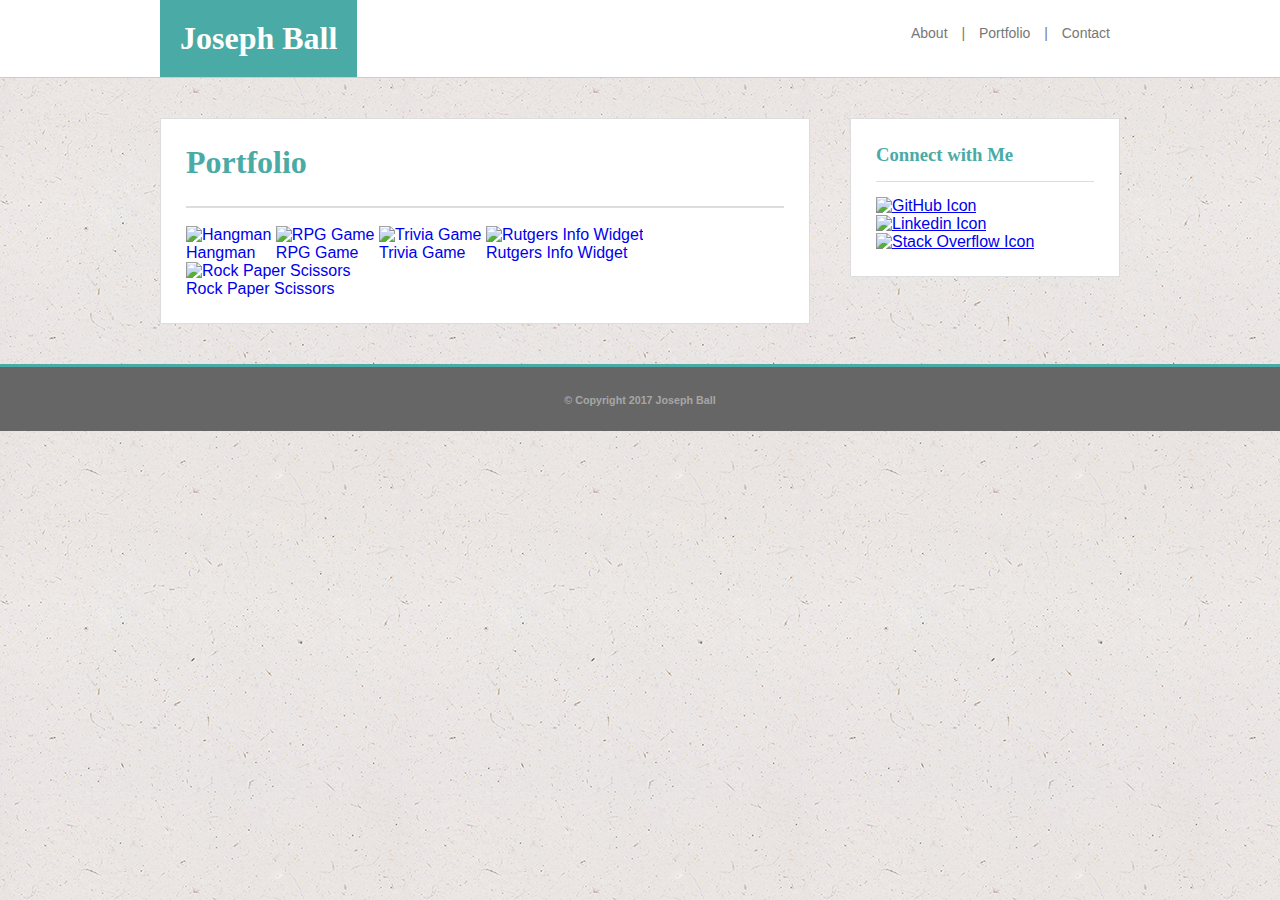
==== portfolio.html @ 4b50d88f "Completed HTML and CSS for index.html and contact.html. Started CSS for portfolio.html. Added backgr" ====
<!DOCTYPE html>
<html lang="en">
	<head>
		<meta charset="utf-8">
		<title>Joseph Ball</title>
		<link rel="stylesheet" href="assets/css/style.css">
	</head>

	<body>
<!-- logo and nav elements -->
		<nav>
			<div class="container">
<!-- logo -->
				<div class="logo">
					<h1>Joseph Ball</h1>
				</div>
<!-- nav elements -->
				<div>
					<ul>
						<li><a href="index.html">About</a></li>
						<li>|</li>
						<li><a href="portfolio.html">Portfolio</a></li>
						<li>|</li>
						<li><a href="contact.html">Contact</a></li>
					</ul>
				</div>
			</div>
		</nav>

		<main>
			<div class="container">
<!-- main content -->
				<div class="content">
					<section class="heading">
						<h1>Portfolio</h1>
					</section>
					<section class="portfolio">
						<ul>
							<li><a href="#"><img src="assets/images/hangman.jpg" alt="Hangman" width="250" height="180"><br>Hangman</a></li>
							<li><a href="#"><img src="assets/images/rpggame.jpg" alt="RPG Game" width="250" height="180"><br>RPG Game</a></li>
							<li><a href="#"><img src="assets/images/triviagame.jpg" alt="Trivia Game" width="250" height="180"><br>Trivia Game</a></li>
							<li><a href="#"><img src="assets/images/rutgersinfowidget.jpg" alt="Rutgers Info Widget" width="250" height="180"><br>Rutgers Info Widget</a></li>
							<li><a href="#"><img src="assets/images/rockpaperscissors.jpg" alt="Rock Paper Scissors" width="250" height="180"><br>Rock Paper Scissors</a></li>
						</ul>
					</section>
				</div>
<!-- sidebar -->
				<aside>
					<section  class="asideheading">
						<h3>Connect with Me</h3>
					</section>
<!-- social links -->
					<section>
						<ul>
							<li><a href="https://github.com/SnowballJoe" target="_blank"><img src="assets/images/githubicon.png" alt="GitHub Icon" width="60" height="60"></a></li>
							<li><a href="https://www.linkedin.com/in/joseph-ball-25055b138" target="_blank"><img src="assets/images/linkedinicon.png" alt="Linkedin Icon" width="60" height="60"></a></li>
							<li><a href="https://stackoverflow.com/users/7700432/jball?tab=profile" target="_blank"><img src="assets/images/stackoverflowicon.png" alt="Stack Overflow Icon" width="60" height="60"></a></li>
						</ul>
					</section>
				</aside>
			</div>
		</main>
<!-- footer -->
		<footer>
			<div class="container">
				<h6>&copy; Copyright 2017 Joseph Ball</h6>
			</div>
		</footer>
	</body>
</html>
---- assets/css/style.css ----
/*
    Teal color (used for headings and backgrounds): #4aaaa5
    Regular font color (used for paragraphs and all text besides the headings): #777777
    Main header background color: #ffffff
    Main header border color: #cccccc
    Footer background color: #666666
    Main content background color: #ffffff
    Main content border color: #dddddd

    For heading fonts use font-family: 'Georgia', Times, Times New Roman, serif;.
    For all other fonts use 'Arial', 'Helvetica Neue', Helvetica, sans-serif;.
    
	The entire content area is 960px wide.
	The main section content is 650px wide.
	The sidebar is 270px wide.
*/
* {
	box-sizing: border-box;
	margin: 0;
	padding: 0;
}
body {
	font-family: 'Arial', 'Helvetica Neue', Helvetica, sans-serif;
	color: #777777;
	background-color: #dddddd;
	background-image: url(../images/backgroundimage.png);
}
.container {
	width: 960px;
	margin-left: auto;
	margin-right: auto;
}
nav {
	overflow: auto;
	background-color: #ffffff;
	border-bottom: 1px solid #cccccc;
}
.logo {
	font-family: 'Georgia', Times, 'Times New Roman', serif;
	color: #ffffff;
	background-color: #4aaaa5;
	padding: 20px;
	float: left;
}
nav ul {
	list-style-type: none;
	font-size: 14px;
	float: right;
}
nav li {
	display: inline-block;
	height: 67px;
	line-height: 67px;
}
nav a {
	text-decoration: none;
	color: #777777;
	padding: 10px;
}
main {
	overflow: auto;
	margin: 40px 0px;
}
.content {
	width: 650px;
	float: left;
	background-color: #ffffff;
	border: 1px solid #dddddd;
	padding: 25px;
}
aside {
	width: 270px;
	float: right;
	background-color: #ffffff;
	border: 1px solid #dddddd;
	padding: 25px;
}
.heading {
	color: #4aaaa5;
	font-family: 'Georgia', Times, 'Times New Roman', serif;
	border-bottom: 2px solid #dddddd;
	padding-bottom: 25px;
	margin-bottom: 18px;
}
.profileimage {
	float: left;
	margin-top: 8px;
	margin-right: 20px;
}
p {
	margin-bottom: 1em;
	line-height: 2;
}
.portfolio {

}
.portfolio ul {
	list-style-type: none;
}
.portfolio li {
	display: inline-block;
}
.portfolio a {
	text-decoration: none;
}



input {
	width: 598px;
	margin-top: 4px;
	margin-bottom: 14px;
	padding: 6px;
}
textarea {
	width: 598px;
	height: 180px;
	margin-top: 4px;
	margin-bottom: 14px;
	padding: 6px;
}
button {
	background-color: #4aaaa5;
	color: #ffffff;
	padding: 8px 22px;
	border: none;
}
.asideheading {
	color: #4aaaa5;
	font-family: 'Georgia', Times, 'Times New Roman', serif;
	border-bottom: 1px solid #dddddd;
	padding-bottom: 15px;
	margin-bottom: 15px;
}
aside ul {
	list-style-type: none;
}
aside li {
	display: inline-block;
	padding-right: 14px;
}
aside li:last-of-type {
	padding-right: 0px;
}
footer {
	background-color: #666666;
	border-top: 3px solid #4aaaa5;
	height: 67px;
	line-height: 67px;
	text-align: center;
	color: #a6a6a7;
}
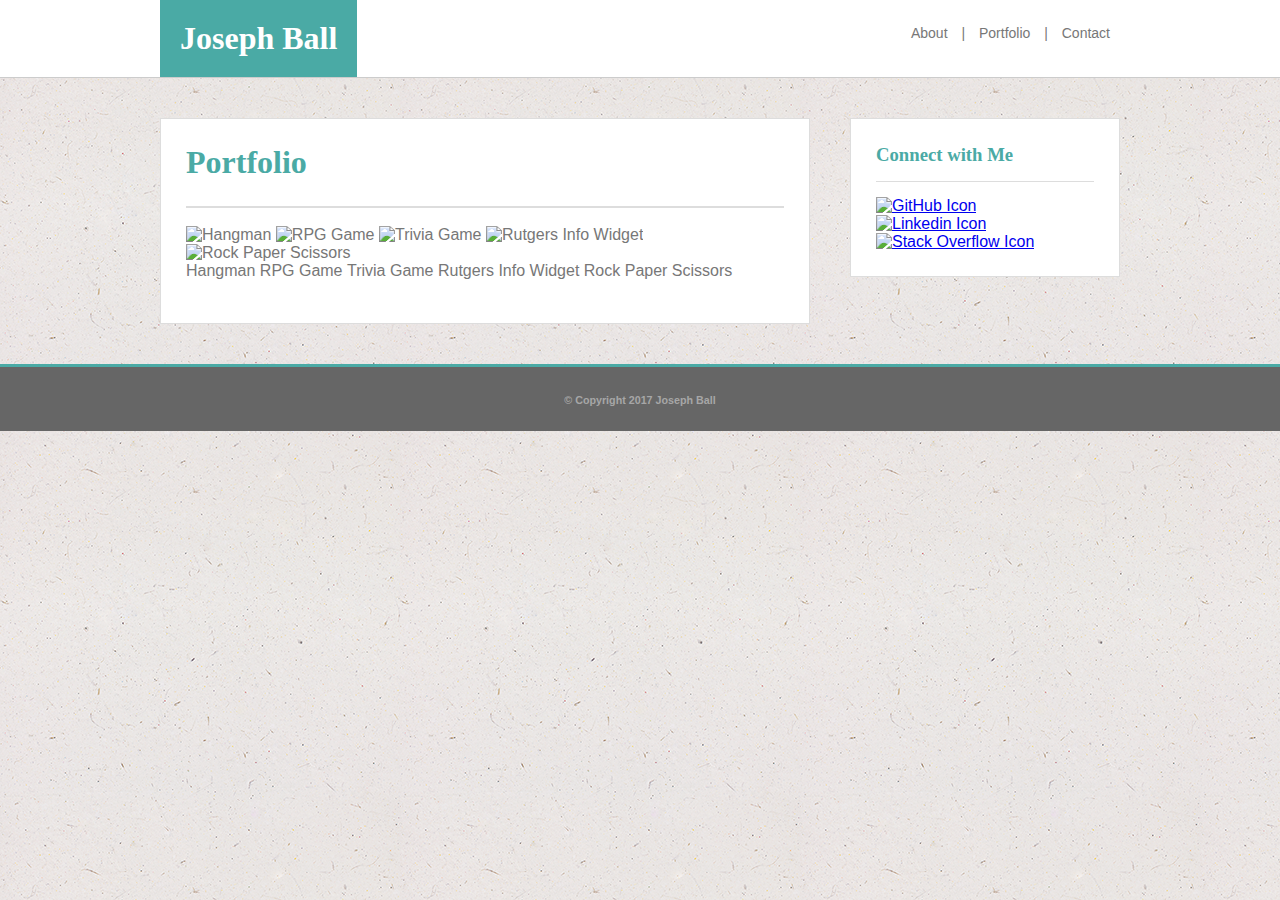
==== commit a275ce4f: "Added some missing code" ====
--- a/portfolio.html
+++ b/portfolio.html
@@ -3,6 +3,7 @@
 	<head>
 		<meta charset="utf-8">
 		<title>Joseph Ball</title>
+		<link rel="stylesheet" href="assets/css/reset.css">
 		<link rel="stylesheet" href="assets/css/style.css">
 	</head>
 
@@ -35,12 +36,29 @@
 						<h1>Portfolio</h1>
 					</section>
 					<section class="portfolio">
-						<ul>
-							<li><a href="#"><img src="assets/images/hangman.jpg" alt="Hangman" width="250" height="180"><br>Hangman</a></li>
-							<li><a href="#"><img src="assets/images/rpggame.jpg" alt="RPG Game" width="250" height="180"><br>RPG Game</a></li>
-							<li><a href="#"><img src="assets/images/triviagame.jpg" alt="Trivia Game" width="250" height="180"><br>Trivia Game</a></li>
-							<li><a href="#"><img src="assets/images/rutgersinfowidget.jpg" alt="Rutgers Info Widget" width="250" height="180"><br>Rutgers Info Widget</a></li>
-							<li><a href="#"><img src="assets/images/rockpaperscissors.jpg" alt="Rock Paper Scissors" width="250" height="180"><br>Rock Paper Scissors</a></li>
+<!-- list of images -->
+						<ul class="images">
+							<li><img src="assets/images/hangman.jpg" alt="Hangman" width="280" height="200"></li>
+							<li><img src="assets/images/rpggame.jpg" alt="RPG Game" width="280" height="200"></li>
+							<li><img src="assets/images/triviagame.jpg" alt="Trivia Game" width="280" height="200"></li>
+							<li><img src="assets/images/rutgersinfowidget.jpg" alt="Rutgers Info Widget" width="280" height="200"></li>
+							<li><img src="assets/images/rockpaperscissors.jpg" alt="Rock Paper Scissors" width="280" height="200"></li>
+						</ul>
+<!-- list of labels to show over images using positioning -->
+						<ul class="labels">
+							<li>Hangman</li>
+							<li>RPG Game</li>
+							<li>Trivia Game</li>
+							<li>Rutgers Info Widget</li>
+							<li>Rock Paper Scissors</li>
+						</ul>
+<!-- list of anchors to show over images and labels using positioning (makes entire image clickable) -->
+						<ul class="anchors">
+							<li><a href="#" class="spacing" target="_blank"></a></li>
+							<li><a href="#" class="spacing" target="_blank"></a></li>
+							<li><a href="#" class="spacing" target="_blank"></a></li>
+							<li><a href="#" class="spacing" target="_blank"></a></li>
+							<li><a href="#" target="_blank"></a></li>
 						</ul>
 					</section>
 				</div>
@@ -52,7 +70,7 @@
 <!-- social links -->
 					<section>
 						<ul>
-							<li><a href="https://github.com/SnowballJoe" target="_blank"><img src="assets/images/githubicon.png" alt="GitHub Icon" width="60" height="60"></a></li>
+							<li><a href="https://github.com/josephtball" target="_blank"><img src="assets/images/githubicon.png" alt="GitHub Icon" width="60" height="60"></a></li>
 							<li><a href="https://www.linkedin.com/in/joseph-ball-25055b138" target="_blank"><img src="assets/images/linkedinicon.png" alt="Linkedin Icon" width="60" height="60"></a></li>
 							<li><a href="https://stackoverflow.com/users/7700432/jball?tab=profile" target="_blank"><img src="assets/images/stackoverflowicon.png" alt="Stack Overflow Icon" width="60" height="60"></a></li>
 						</ul>
